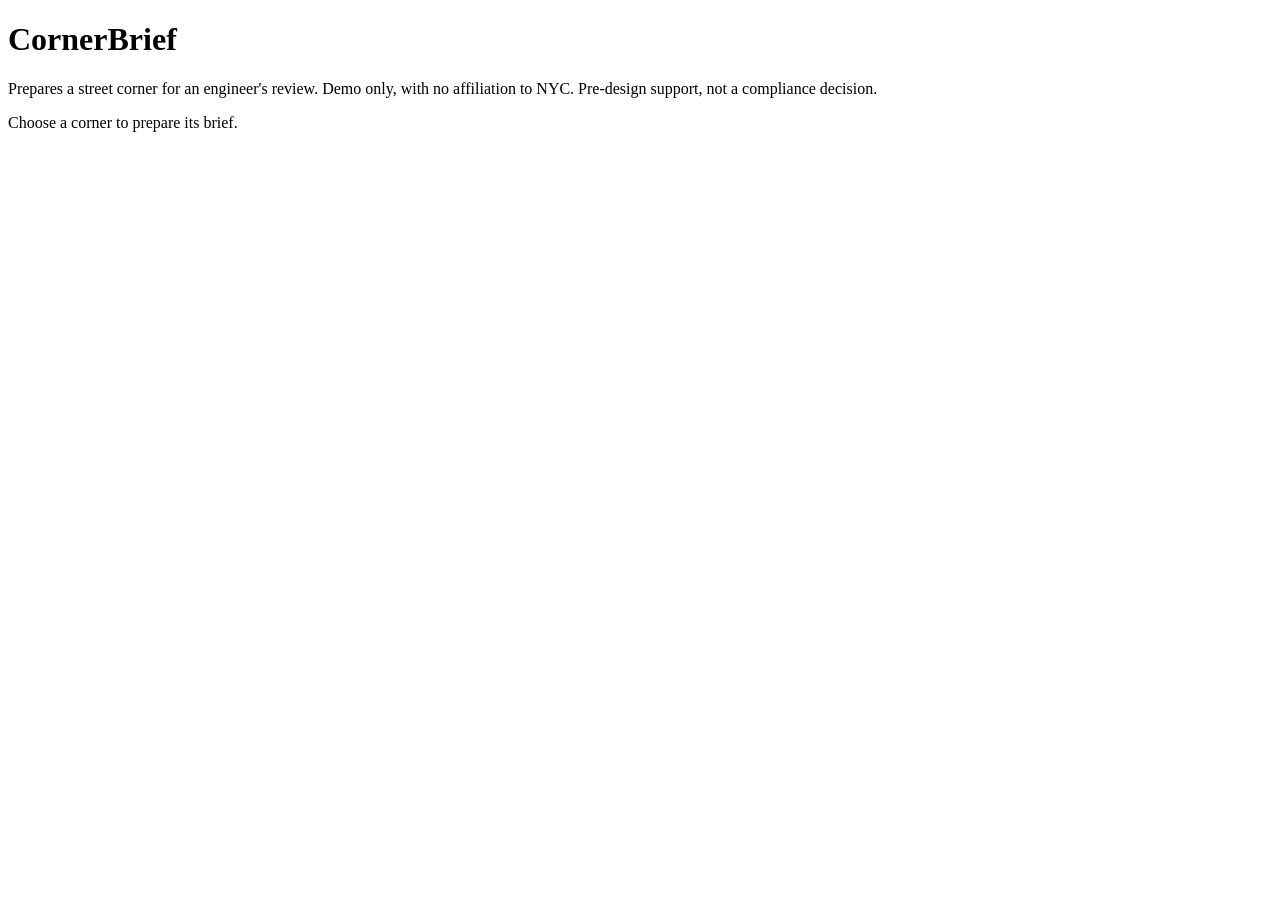
==== cornerbrief/static/index.html @ 4f48f806 "Apply PRD v2: named reviewers, real test corner, city demo Limit results stay unknown until a named " ====
<!doctype html>
<html lang="en">
<head>
<meta charset="utf-8">
<meta name="viewport" content="width=device-width, initial-scale=1">
<title>CornerBrief</title>
<link rel="preconnect" href="https://fonts.googleapis.com">
<link rel="stylesheet" href="https://fonts.googleapis.com/css2?family=Barlow:wght@400;500;600&family=Barlow+Semi+Condensed:wght@600;700&display=swap">
<link rel="stylesheet" href="/style.css">
</head>
<body>
<header class="top">
  <h1>CornerBrief</h1>
  <p>Prepares a street corner for an engineer's review. Demo only, with no affiliation to NYC. Pre-design support, not a compliance decision.</p>
</header>
<nav class="picker" aria-label="Demo corners" id="picker"></nav>
<main id="main"><p class="empty">Choose a corner to prepare its brief.</p></main>
<script src="/app.js"></script>
</body>
</html>
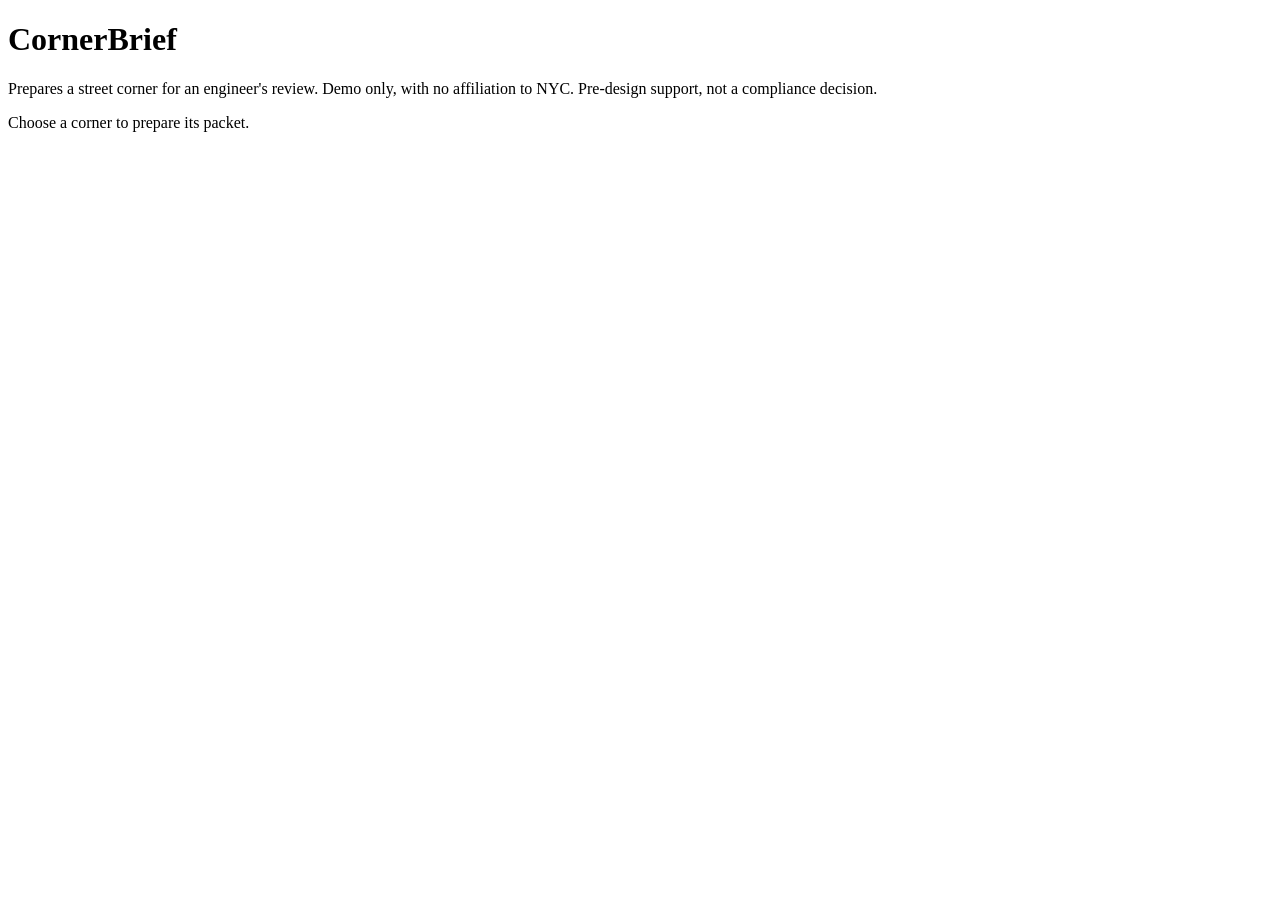
==== commit 2b4a561c: "Apply PRD v3: packet states, gated labels, site measurements End every corner in checks the evidence" ====
--- a/cornerbrief/static/index.html
+++ b/cornerbrief/static/index.html
@@ -14,7 +14,7 @@
   <p>Prepares a street corner for an engineer's review. Demo only, with no affiliation to NYC. Pre-design support, not a compliance decision.</p>
 </header>
 <nav class="picker" aria-label="Demo corners" id="picker"></nav>
-<main id="main"><p class="empty">Choose a corner to prepare its brief.</p></main>
+<main id="main"><p class="empty">Choose a corner to prepare its packet.</p></main>
 <script src="/app.js"></script>
 </body>
 </html>
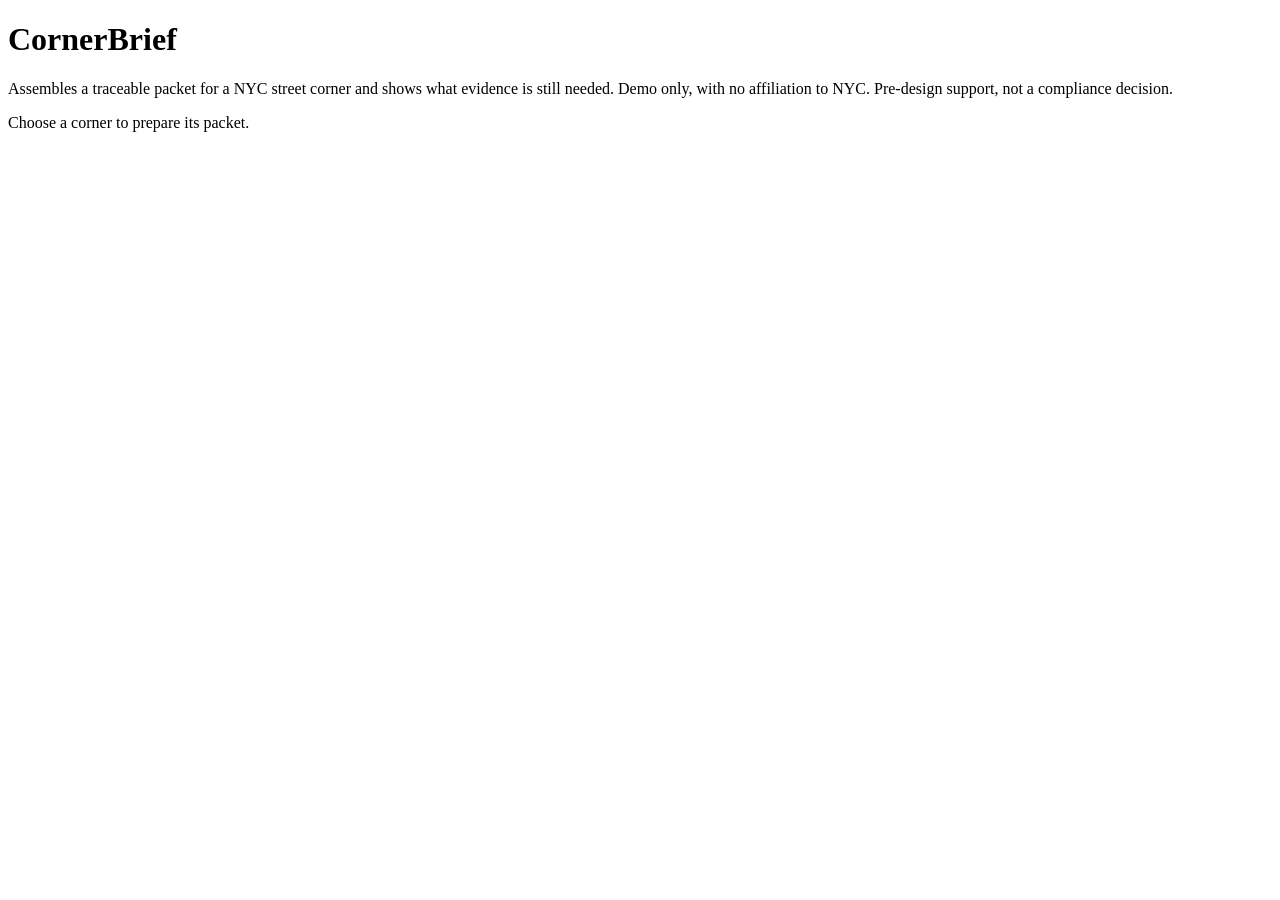
==== commit 51e22d15: "Close gaps with the README user stories Show labeled evidence beside the records, stop individual ch" ====
--- a/cornerbrief/static/index.html
+++ b/cornerbrief/static/index.html
@@ -11,7 +11,7 @@
 <body>
 <header class="top">
   <h1>CornerBrief</h1>
-  <p>Prepares a street corner for an engineer's review. Demo only, with no affiliation to NYC. Pre-design support, not a compliance decision.</p>
+  <p>Assembles a traceable packet for a NYC street corner and shows what evidence is still needed. Demo only, with no affiliation to NYC. Pre-design support, not a compliance decision.</p>
 </header>
 <nav class="picker" aria-label="Demo corners" id="picker"></nav>
 <main id="main"><p class="empty">Choose a corner to prepare its packet.</p></main>
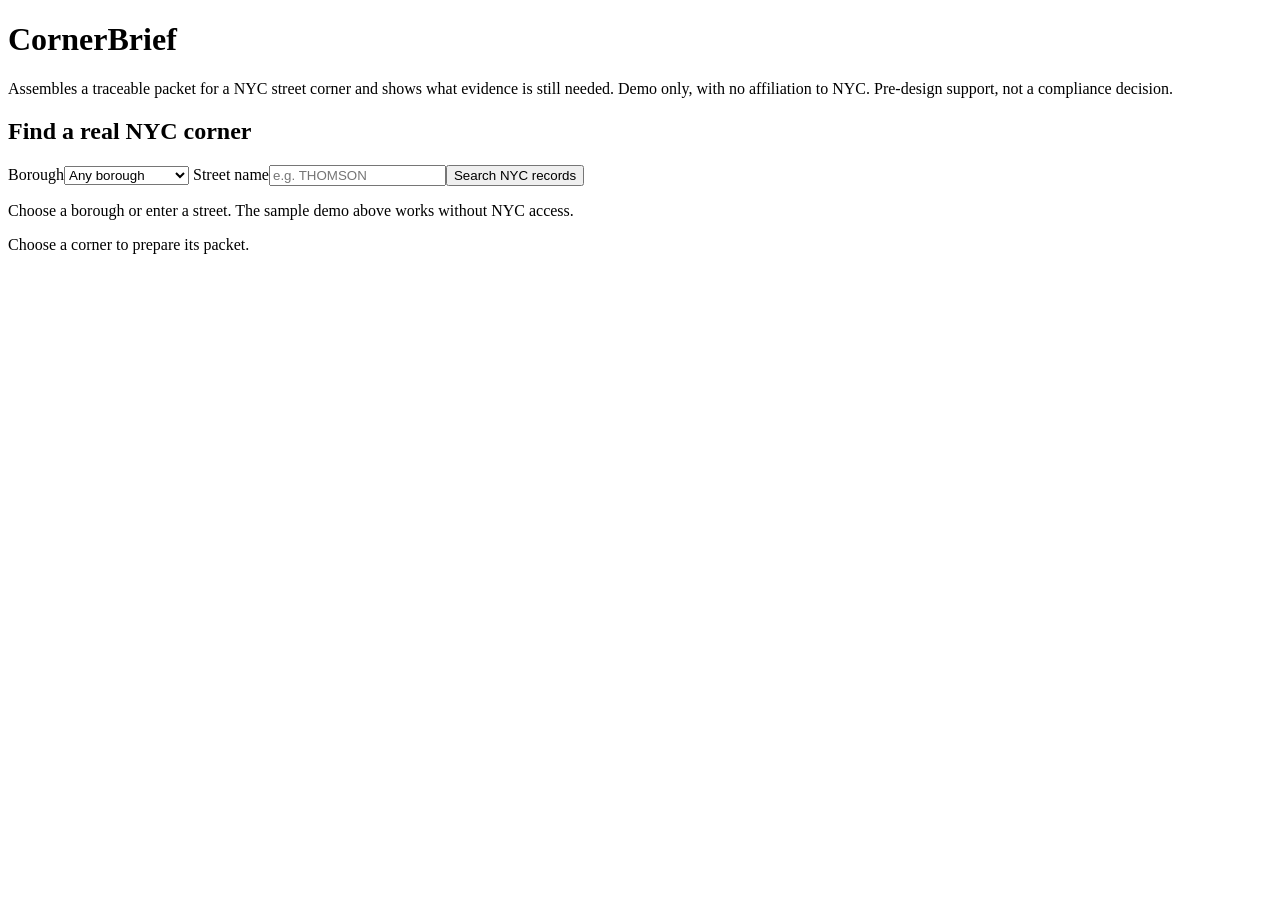
==== commit a0f61ba7: "Implement CornerBrief PRD P1 on a separate branch Turn 1 by codex via Helix  The implementation and " ====
--- a/cornerbrief/static/index.html
+++ b/cornerbrief/static/index.html
@@ -4,8 +4,6 @@
 <meta charset="utf-8">
 <meta name="viewport" content="width=device-width, initial-scale=1">
 <title>CornerBrief</title>
-<link rel="preconnect" href="https://fonts.googleapis.com">
-<link rel="stylesheet" href="https://fonts.googleapis.com/css2?family=Barlow:wght@400;500;600&family=Barlow+Semi+Condensed:wght@600;700&display=swap">
 <link rel="stylesheet" href="/style.css">
 </head>
 <body>
@@ -14,6 +12,11 @@
   <p>Assembles a traceable packet for a NYC street corner and shows what evidence is still needed. Demo only, with no affiliation to NYC. Pre-design support, not a compliance decision.</p>
 </header>
 <nav class="picker" aria-label="Demo corners" id="picker"></nav>
+<section class="search panel" aria-labelledby="search-title">
+<h2 id="search-title">Find a real NYC corner</h2>
+<form id="search-form"><label for="borough">Borough</label><select id="borough"><option value="">Any borough</option><option>MANHATTAN</option><option>BRONX</option><option>BROOKLYN</option><option>QUEENS</option><option>STATEN ISLAND</option></select>
+<label for="street">Street name</label><input id="street" maxlength="80" placeholder="e.g. THOMSON"><button class="button" type="submit">Search NYC records</button></form>
+<p id="search-status" role="status">Choose a borough or enter a street. The sample demo above works without NYC access.</p><div id="search-results"></div></section>
 <main id="main"><p class="empty">Choose a corner to prepare its packet.</p></main>
 <script src="/app.js"></script>
 </body>
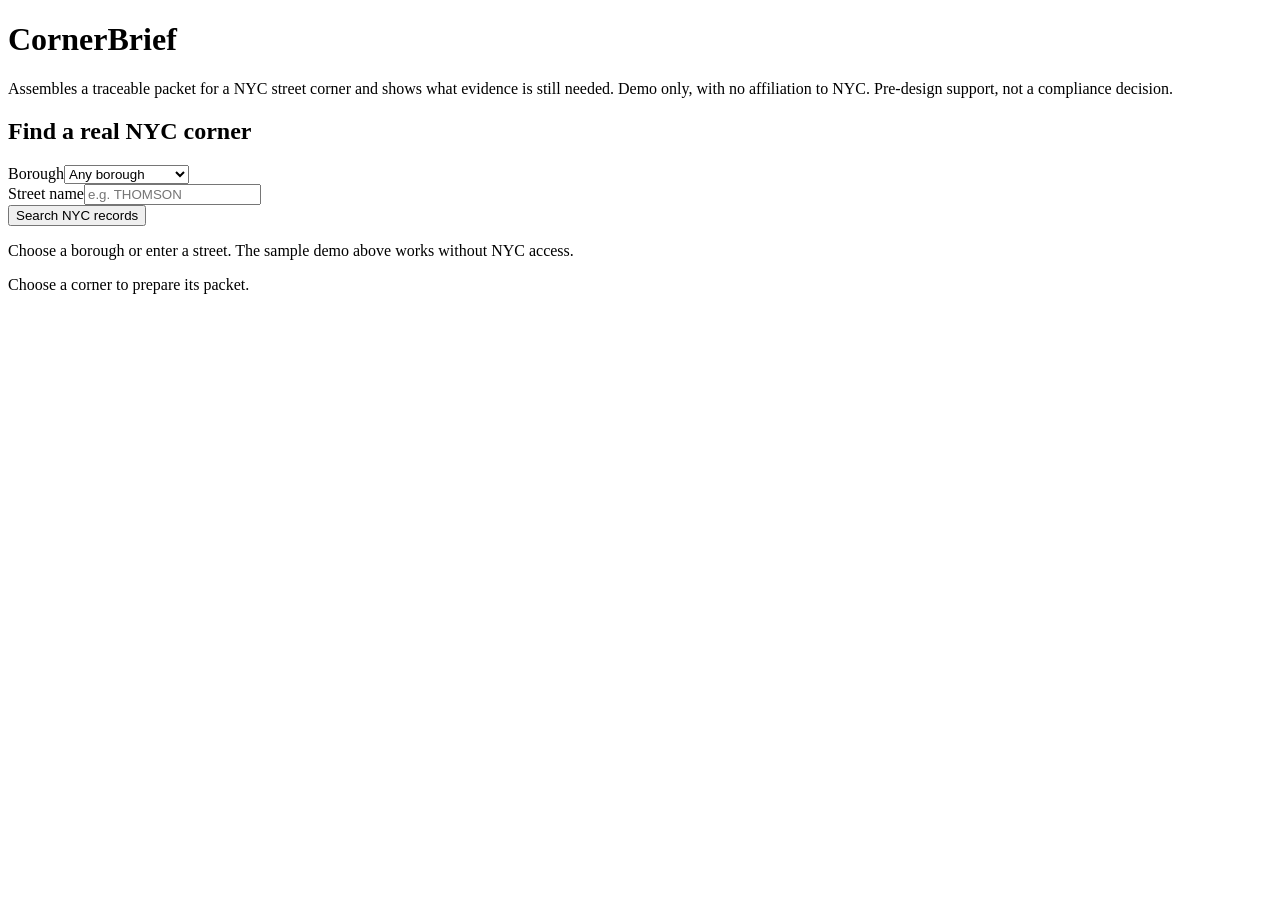
==== commit 79b48534: "Tidy the search layout and input names Make the search panel a compact row with a scrollable results" ====
--- a/cornerbrief/static/index.html
+++ b/cornerbrief/static/index.html
@@ -14,8 +14,8 @@
 <nav class="picker" aria-label="Demo corners" id="picker"></nav>
 <section class="search panel" aria-labelledby="search-title">
 <h2 id="search-title">Find a real NYC corner</h2>
-<form id="search-form"><label for="borough">Borough</label><select id="borough"><option value="">Any borough</option><option>MANHATTAN</option><option>BRONX</option><option>BROOKLYN</option><option>QUEENS</option><option>STATEN ISLAND</option></select>
-<label for="street">Street name</label><input id="street" maxlength="80" placeholder="e.g. THOMSON"><button class="button" type="submit">Search NYC records</button></form>
+<form id="search-form"><div><label for="borough">Borough</label><select id="borough"><option value="">Any borough</option><option>MANHATTAN</option><option>BRONX</option><option>BROOKLYN</option><option>QUEENS</option><option>STATEN ISLAND</option></select></div>
+<div><label for="street">Street name</label><input id="street" maxlength="80" placeholder="e.g. THOMSON"></div><button class="button" type="submit">Search NYC records</button></form>
 <p id="search-status" role="status">Choose a borough or enter a street. The sample demo above works without NYC access.</p><div id="search-results"></div></section>
 <main id="main"><p class="empty">Choose a corner to prepare its packet.</p></main>
 <script src="/app.js"></script>
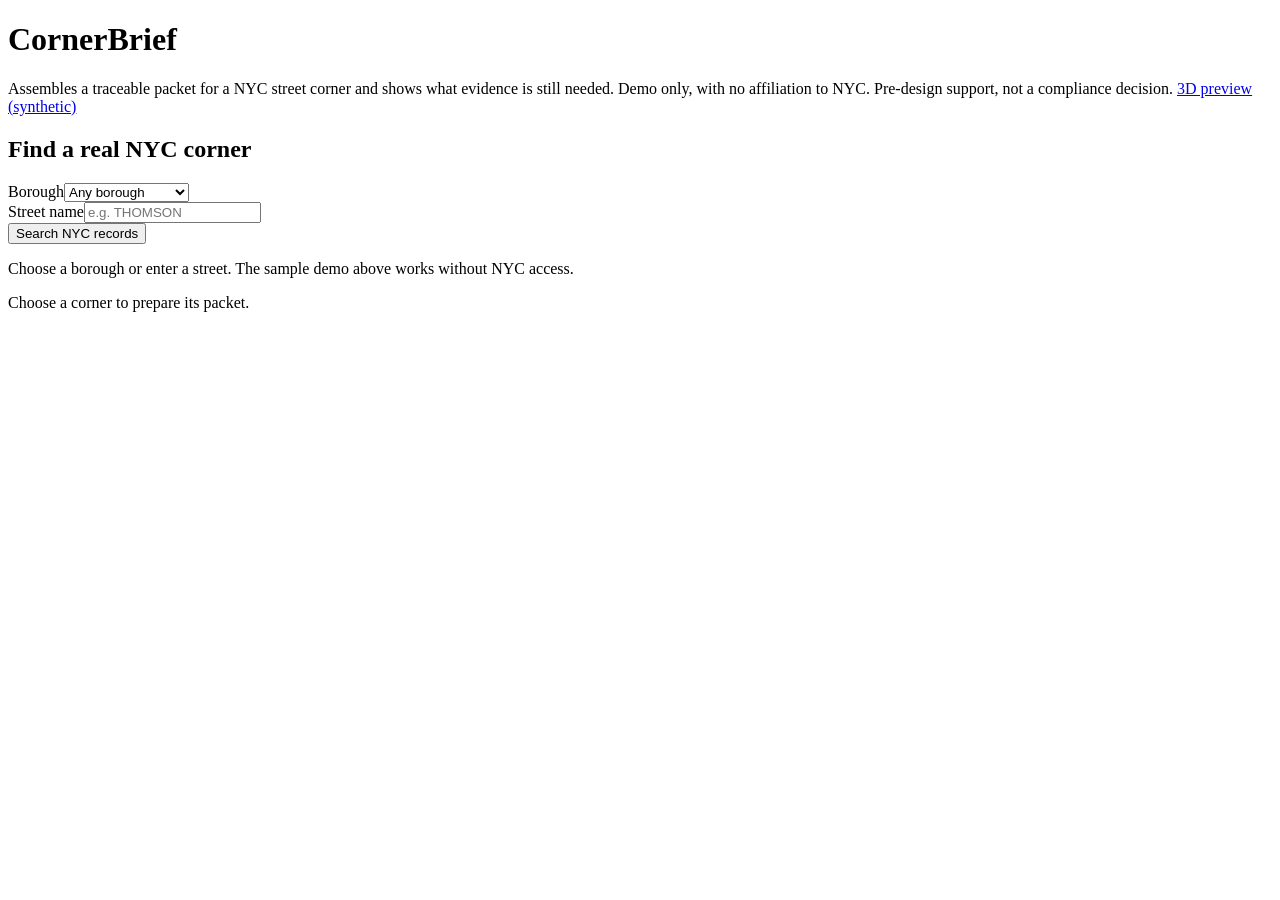
==== commit 541653bb: "Add a synthetic 3D corner preview Add a separate page with editable ramp and landing dimensions, orb" ====
--- a/cornerbrief/static/index.html
+++ b/cornerbrief/static/index.html
@@ -9,7 +9,7 @@
 <body>
 <header class="top">
   <h1>CornerBrief</h1>
-  <p>Assembles a traceable packet for a NYC street corner and shows what evidence is still needed. Demo only, with no affiliation to NYC. Pre-design support, not a compliance decision.</p>
+  <p>Assembles a traceable packet for a NYC street corner and shows what evidence is still needed. Demo only, with no affiliation to NYC. Pre-design support, not a compliance decision. <a class="toplink" id="preview-link" href="/preview.html">3D preview (synthetic)</a></p>
 </header>
 <nav class="picker" aria-label="Demo corners" id="picker"></nav>
 <section class="search panel" aria-labelledby="search-title">
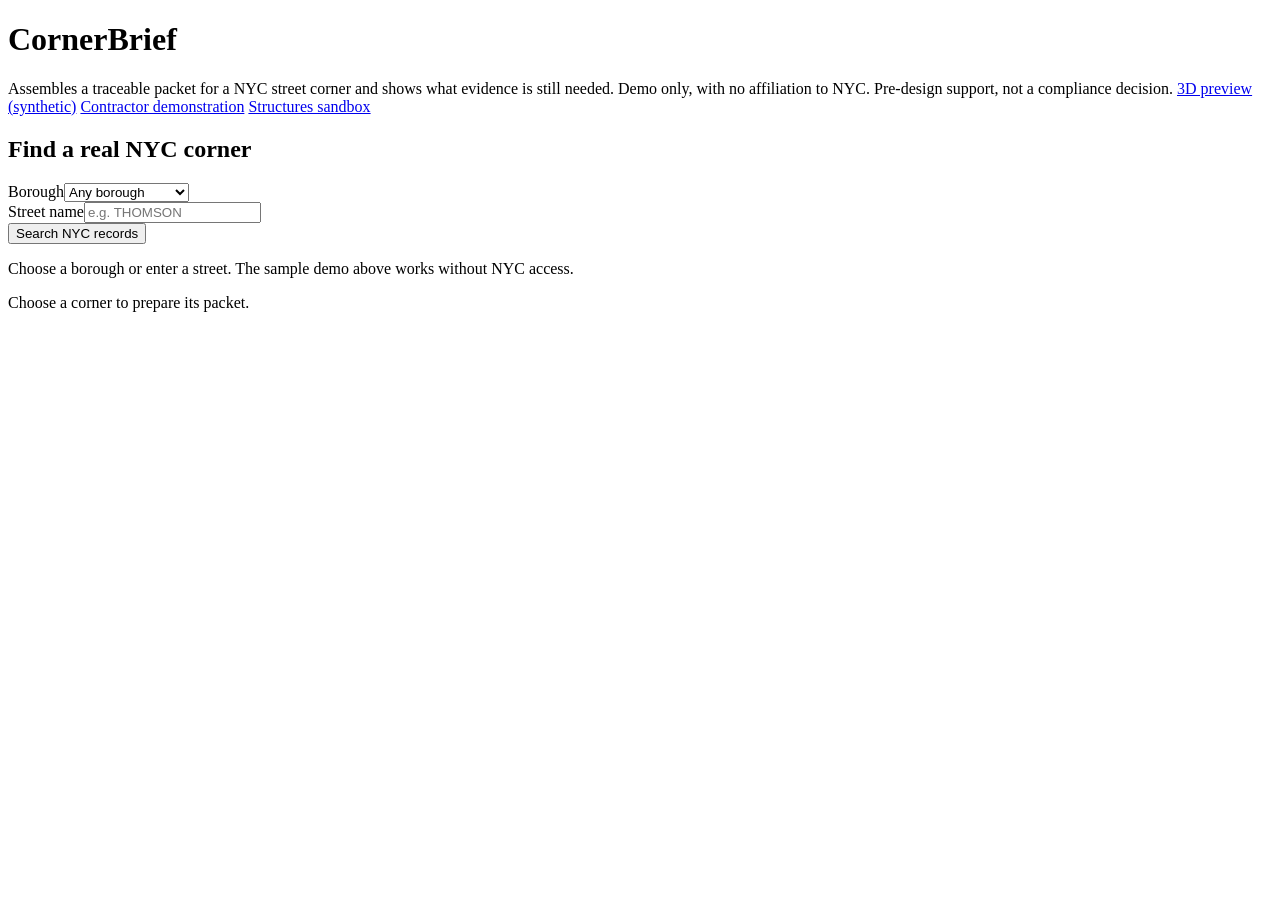
==== commit 486b8cda: "Add M3 contractor demonstration and M4 structures sandbox M3: /contractor.html builds a brief, capab" ====
--- a/cornerbrief/static/index.html
+++ b/cornerbrief/static/index.html
@@ -9,7 +9,7 @@
 <body>
 <header class="top">
   <h1>CornerBrief</h1>
-  <p>Assembles a traceable packet for a NYC street corner and shows what evidence is still needed. Demo only, with no affiliation to NYC. Pre-design support, not a compliance decision. <a class="toplink" id="preview-link" href="/preview.html">3D preview (synthetic)</a></p>
+  <p>Assembles a traceable packet for a NYC street corner and shows what evidence is still needed. Demo only, with no affiliation to NYC. Pre-design support, not a compliance decision. <a class="toplink" id="preview-link" href="/preview.html">3D preview (synthetic)</a> <a class="toplink" href="/contractor.html">Contractor demonstration</a> <a class="toplink" href="/structures.html">Structures sandbox</a></p>
 </header>
 <nav class="picker" aria-label="Demo corners" id="picker"></nav>
 <section class="search panel" aria-labelledby="search-title">
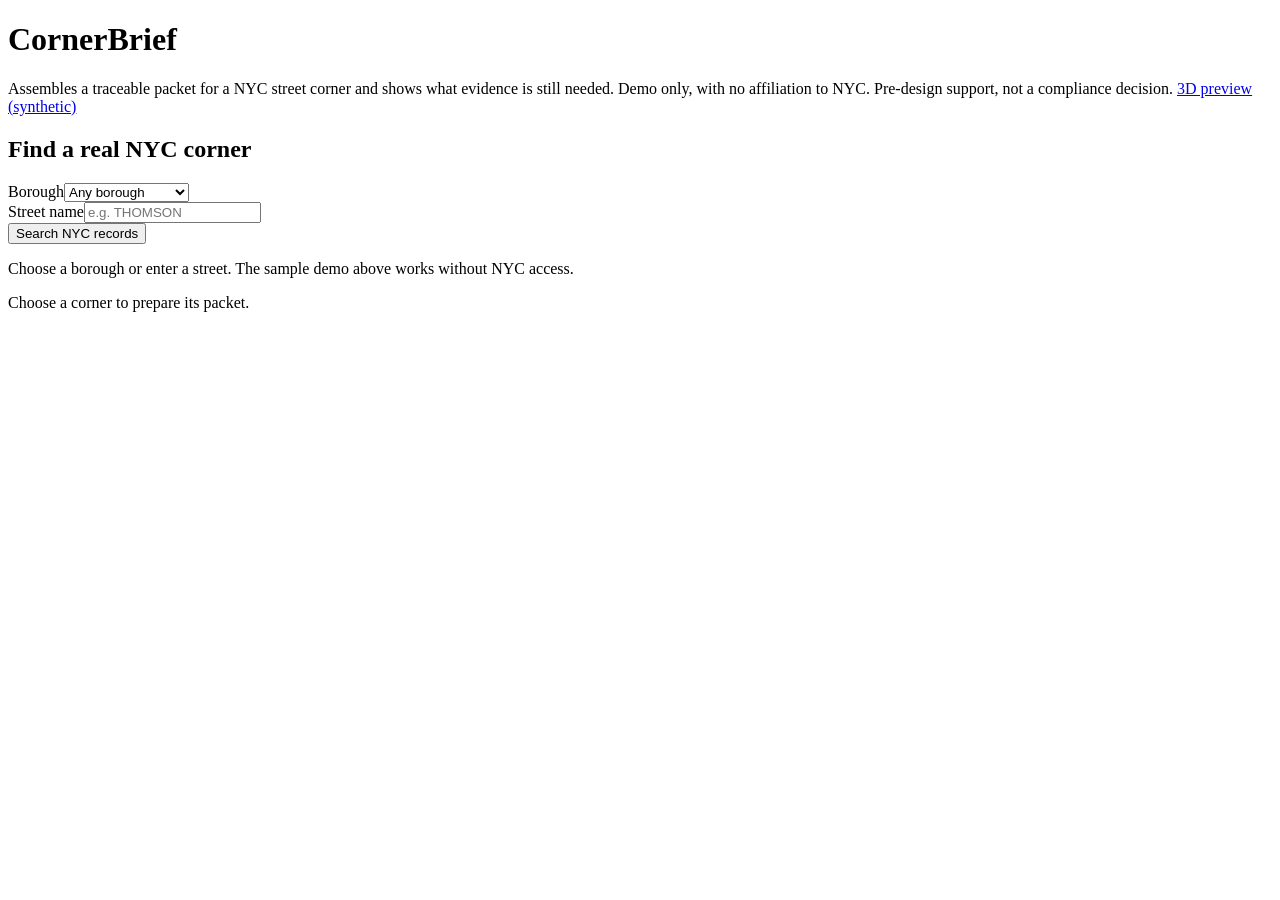
==== commit 7979cd9e: "Keep fiction and reality apart in the roadmap demos The demos are off unless SHOW_ROADMAP_DEMOS=true" ====
--- a/cornerbrief/static/index.html
+++ b/cornerbrief/static/index.html
@@ -9,7 +9,7 @@
 <body>
 <header class="top">
   <h1>CornerBrief</h1>
-  <p>Assembles a traceable packet for a NYC street corner and shows what evidence is still needed. Demo only, with no affiliation to NYC. Pre-design support, not a compliance decision. <a class="toplink" id="preview-link" href="/preview.html">3D preview (synthetic)</a> <a class="toplink" href="/contractor.html">Contractor demonstration</a> <a class="toplink" href="/structures.html">Structures sandbox</a></p>
+  <p>Assembles a traceable packet for a NYC street corner and shows what evidence is still needed. Demo only, with no affiliation to NYC. Pre-design support, not a compliance decision. <a class="toplink" id="preview-link" href="/preview.html">3D preview (synthetic)</a> <span id="demo-links" hidden><a class="toplink" href="/demo/contractor.html">Contractor demonstration (fictional)</a> <a class="toplink" href="/demo/structures.html">Structures sandbox (illustrative)</a></span></p>
 </header>
 <nav class="picker" aria-label="Demo corners" id="picker"></nav>
 <section class="search panel" aria-labelledby="search-title">
